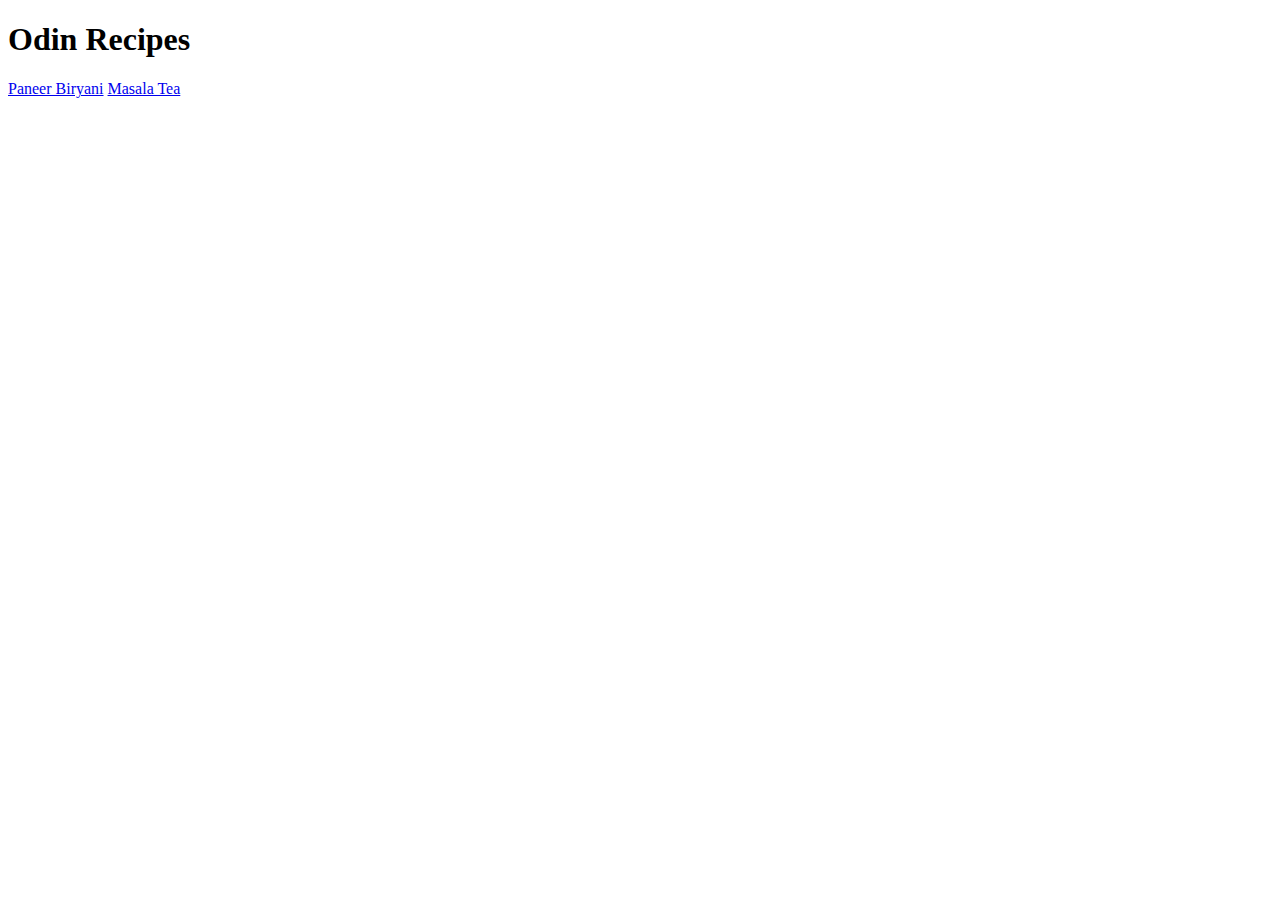
==== index.html @ 1d180afd "Link the second recipe to homepage" ====
<!DOCTYPE html>
<html lang="en">
    <head>
        <meta charset="UTF-8">
        <meta name="viewport" content="width=device-width, initial-scale=1.0">
        <title>Popular Recipes</title>
    </head>
    <body>
        <h1>Odin Recipes</h1>
        <a href="recipes/biryani.html" rel="noopener noreffer">Paneer Biryani</a>
        <a href="recipes/masala_tea.html" rel="noopener noreffer">Masala Tea</a>
    </body>
</html>
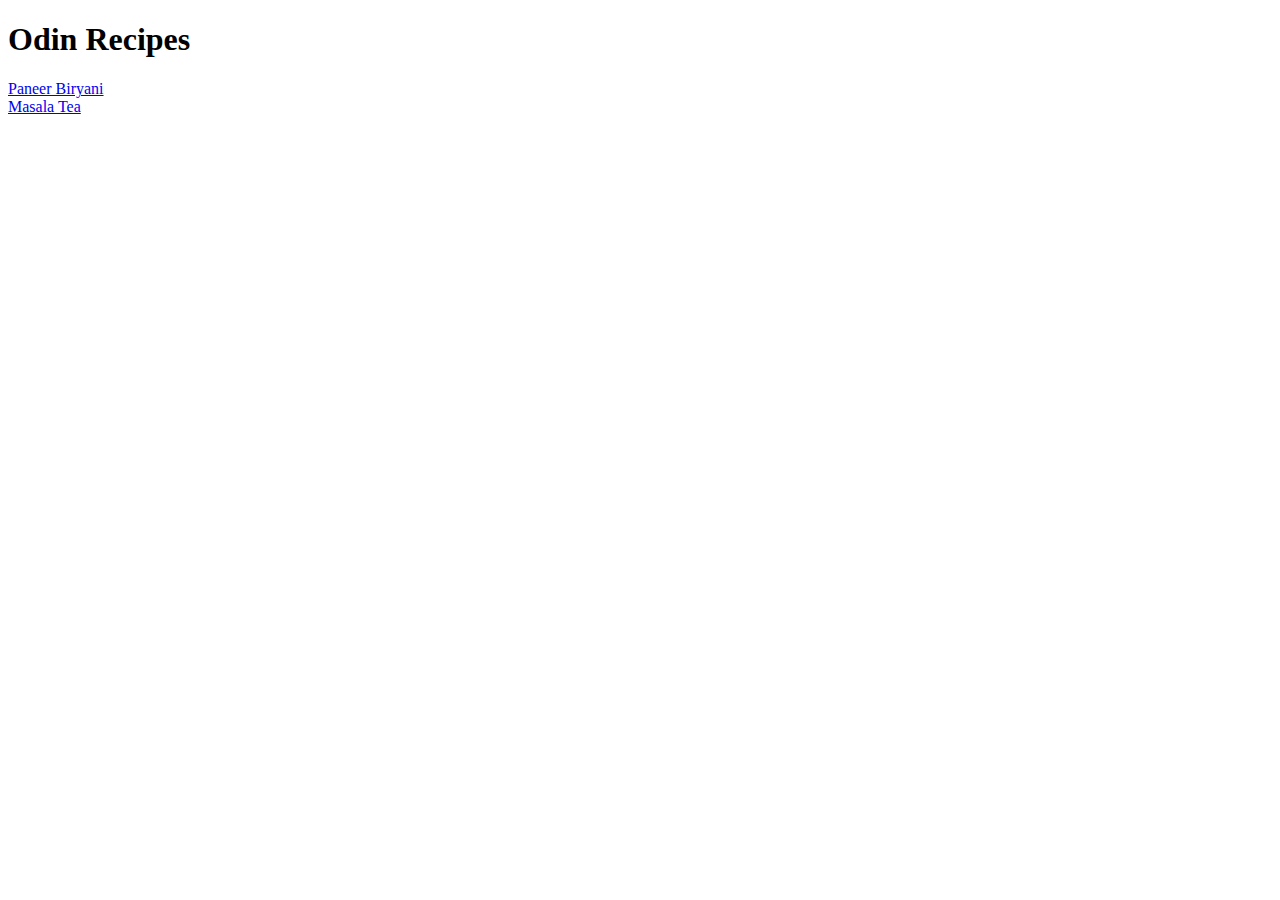
==== commit 9c85f19b: "Add breakine between both links" ====
--- a/index.html
+++ b/index.html
@@ -8,6 +8,7 @@
     <body>
         <h1>Odin Recipes</h1>
         <a href="recipes/biryani.html" rel="noopener noreffer">Paneer Biryani</a>
+        <br>
         <a href="recipes/masala_tea.html" rel="noopener noreffer">Masala Tea</a>
     </body>
 </html>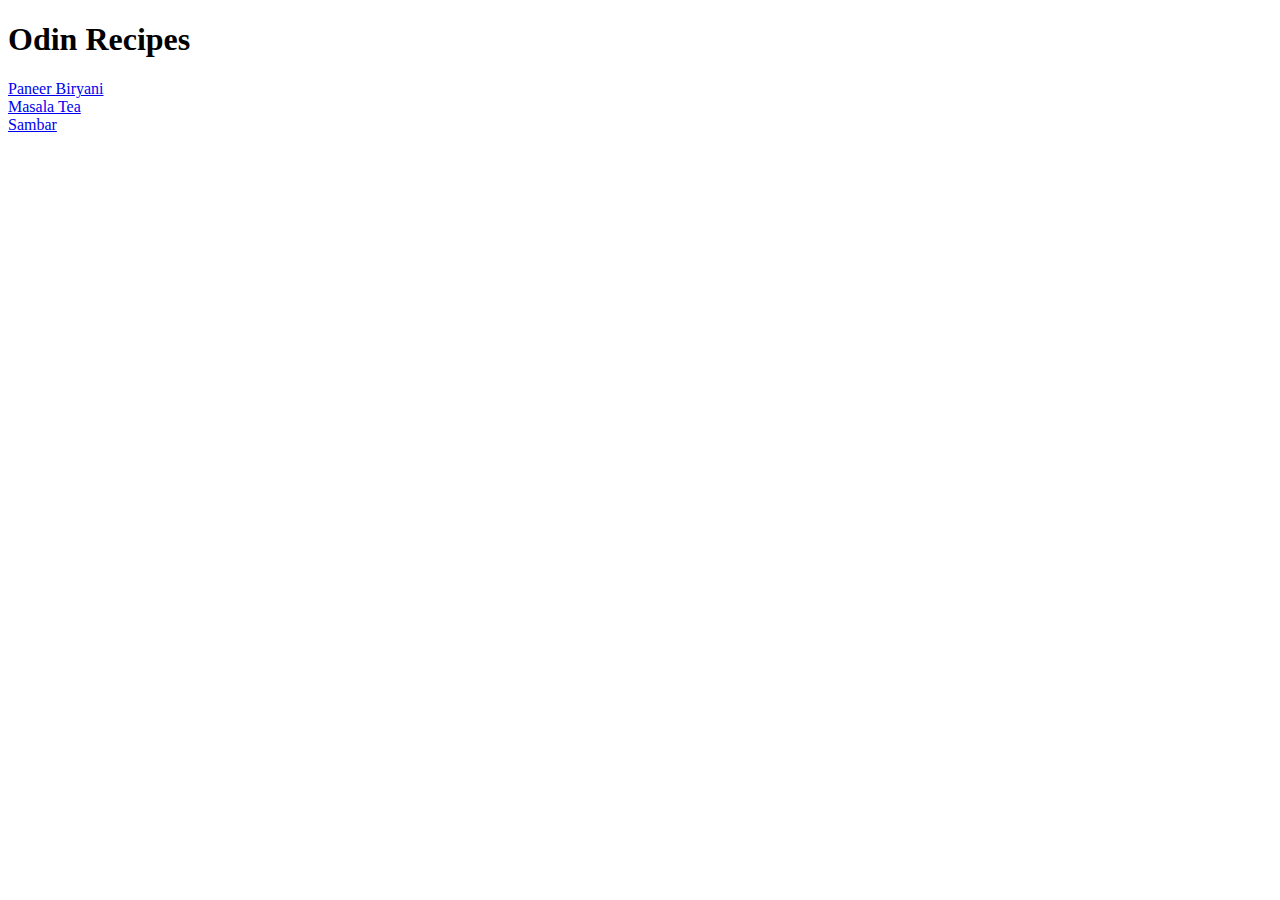
==== commit 0a32894d: "Link sambar.html to index.html, open recipes in new tab" ====
--- a/index.html
+++ b/index.html
@@ -7,8 +7,10 @@
     </head>
     <body>
         <h1>Odin Recipes</h1>
-        <a href="recipes/biryani.html" rel="noopener noreffer">Paneer Biryani</a>
+        <a href="recipes/biryani.html" target="_blank" rel="noopener noreffer" >Paneer Biryani</a>
         <br>
-        <a href="recipes/masala_tea.html" rel="noopener noreffer">Masala Tea</a>
+        <a href="recipes/masala_tea.html" target="_blank" rel="noopener noreffer">Masala Tea</a>
+        <br>
+        <a href="recipes/sambar.html" target="_blank" rel="noopener noreffer">Sambar</a>
     </body>
 </html>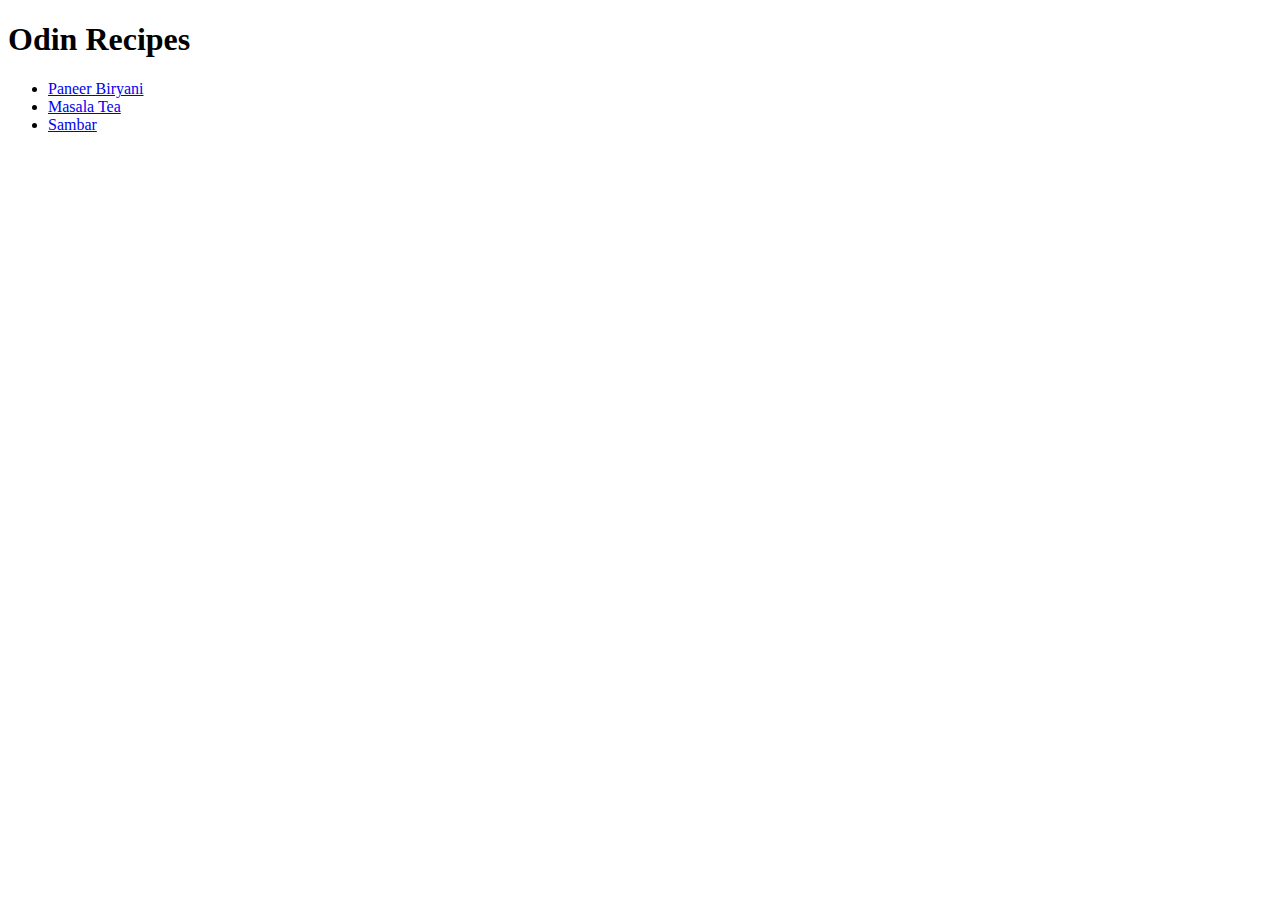
==== commit ee80d18c: "Put links in unordered list" ====
--- a/index.html
+++ b/index.html
@@ -7,10 +7,10 @@
     </head>
     <body>
         <h1>Odin Recipes</h1>
-        <a href="recipes/biryani.html" target="_blank" rel="noopener noreffer" >Paneer Biryani</a>
-        <br>
-        <a href="recipes/masala_tea.html" target="_blank" rel="noopener noreffer">Masala Tea</a>
-        <br>
-        <a href="recipes/sambar.html" target="_blank" rel="noopener noreffer">Sambar</a>
+        <ul>
+            <li><a href="recipes/biryani.html" target="_blank" rel="noopener noreffer" >Paneer Biryani</a></li>
+            <li><a href="recipes/masala_tea.html" target="_blank" rel="noopener noreffer">Masala Tea</a></li>
+            <li><a href="recipes/sambar.html" target="_blank" rel="noopener noreffer">Sambar</a></li>
+        </ul>
     </body>
 </html>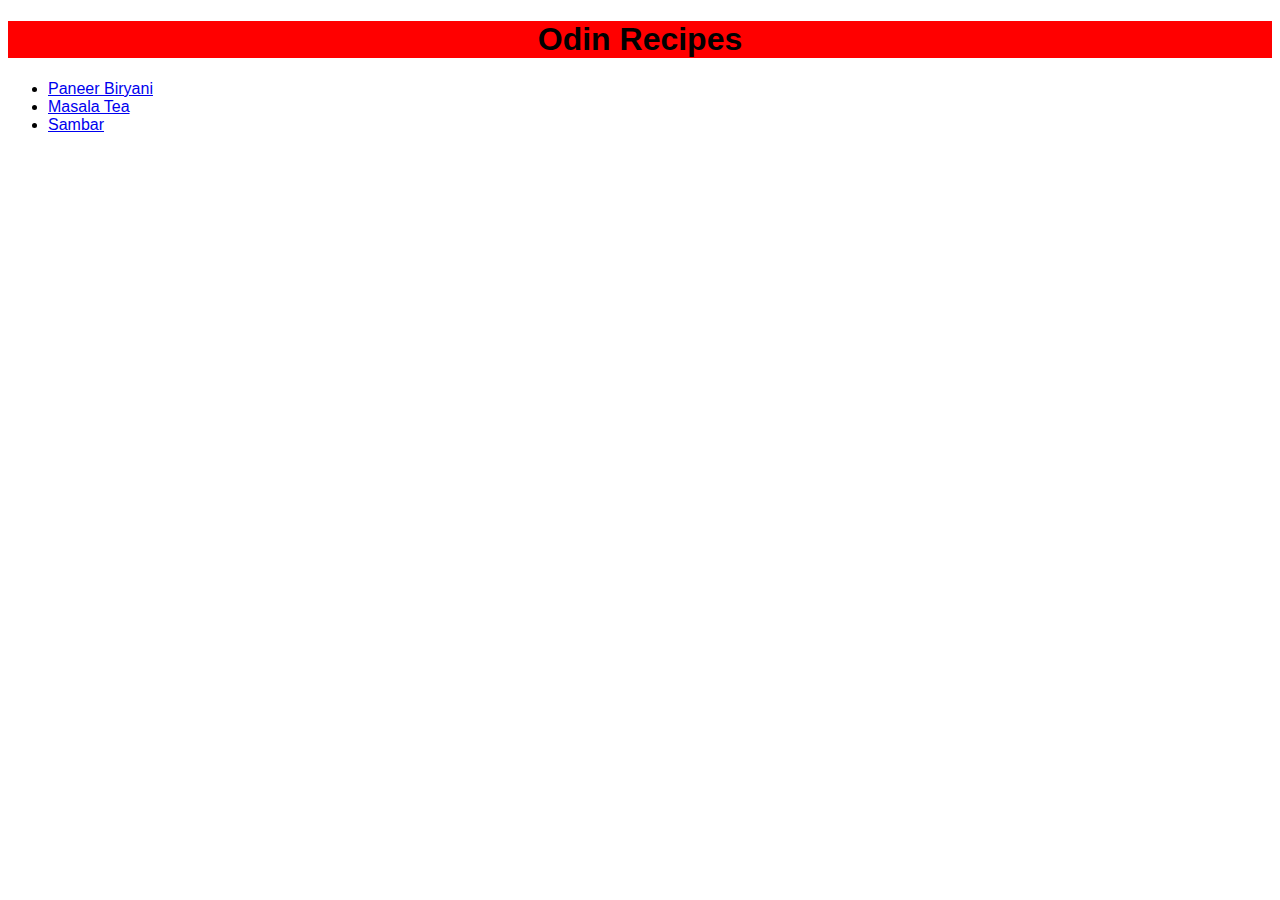
==== commit 73ed79ae: "Add basic css to all pages" ====
--- a/index.html
+++ b/index.html
@@ -4,9 +4,10 @@
         <meta charset="UTF-8">
         <meta name="viewport" content="width=device-width, initial-scale=1.0">
         <title>Popular Recipes</title>
+        <link rel="stylesheet" href="styles.css">
     </head>
     <body>
-        <h1>Odin Recipes</h1>
+        <h1 class="home_heading">Odin Recipes</h1>
         <ul>
             <li><a href="recipes/biryani.html" target="_blank" rel="noopener noreffer" >Paneer Biryani</a></li>
             <li><a href="recipes/masala_tea.html" target="_blank" rel="noopener noreffer">Masala Tea</a></li>
--- a/styles.css
+++ b/styles.css
@@ -0,0 +1,26 @@
+body {
+    font-family:'Franklin Gothic Medium', 'Arial Narrow', Arial, sans-serif
+}
+
+.home_heading {
+    background-color: red;
+}
+
+h1 {
+    background-color: pink;
+    text-align: center;
+}
+
+h2 {
+    background-color: lightblue;
+}
+
+ol {
+    background-color: lightgrey;
+}
+
+img {
+    height: auto;
+    width: 400px;
+    
+}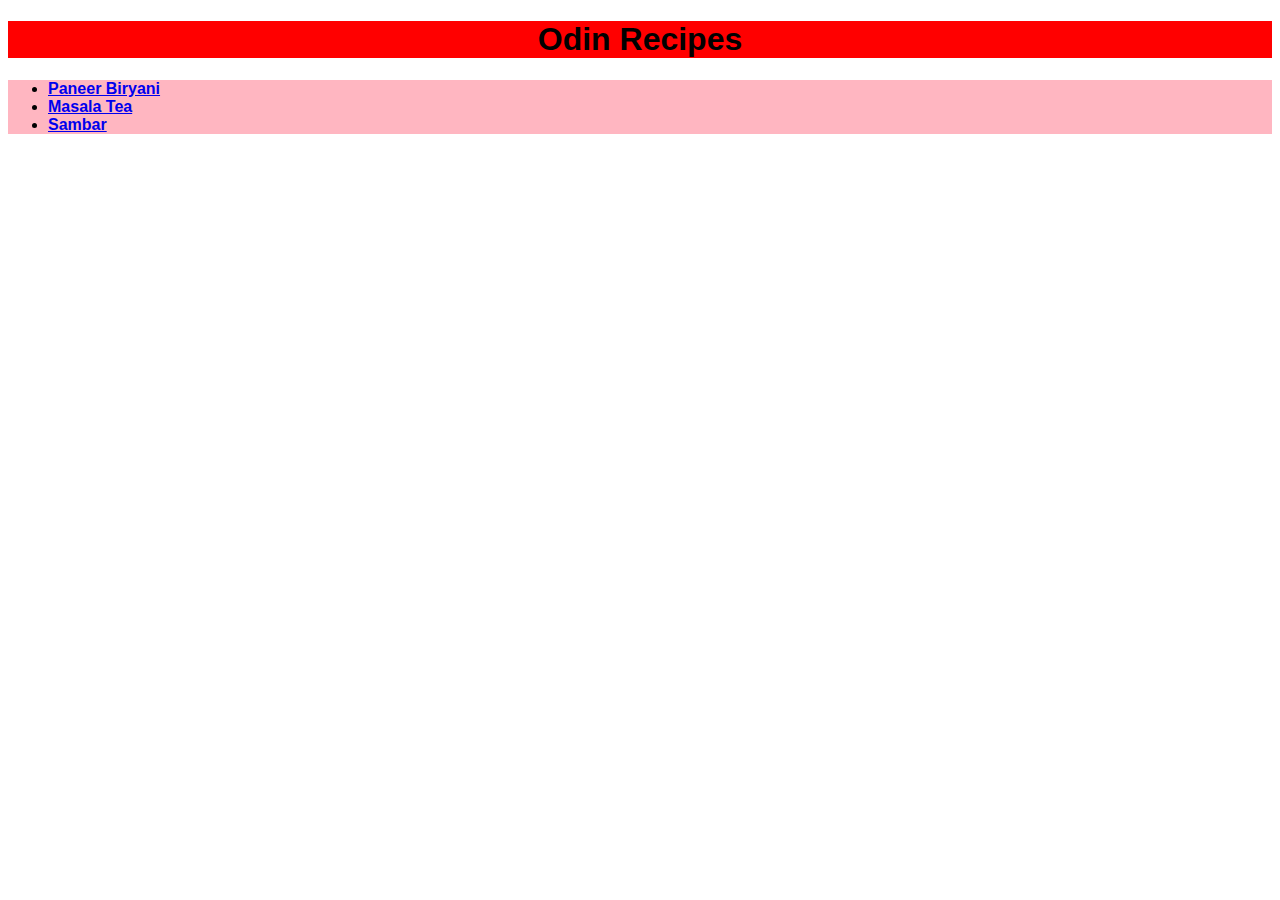
==== commit 6b0e3879: "Add background color to the list of recipes" ====
--- a/index.html
+++ b/index.html
@@ -8,7 +8,7 @@
     </head>
     <body>
         <h1 class="home_heading">Odin Recipes</h1>
-        <ul>
+        <ul class="typ_recipes">
             <li><a href="recipes/biryani.html" target="_blank" rel="noopener noreffer" >Paneer Biryani</a></li>
             <li><a href="recipes/masala_tea.html" target="_blank" rel="noopener noreffer">Masala Tea</a></li>
             <li><a href="recipes/sambar.html" target="_blank" rel="noopener noreffer">Sambar</a></li>
--- a/styles.css
+++ b/styles.css
@@ -16,11 +16,21 @@
 }
 
 ol {
-    background-color: lightgrey;
+    background-color: rgb(223, 213, 195);
 }
 
 img {
     height: auto;
     width: 400px;
-    
+    display: block; 
+    margin-left: auto; 
+    margin-right: auto;
+}
+
+ul {
+    font-weight: 600;
+}
+
+.typ_recipes {
+    background-color: lightpink;
 }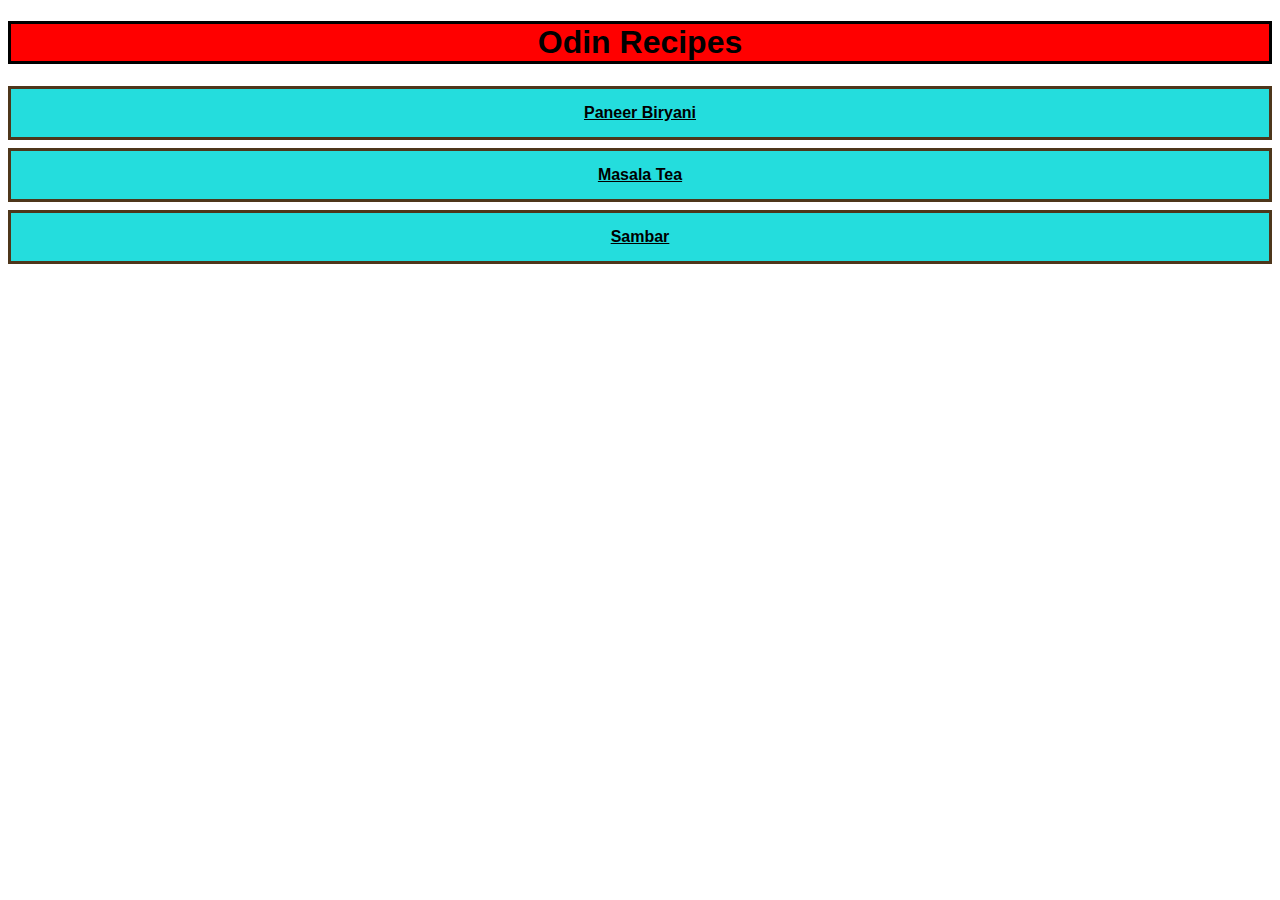
==== commit 61e1af00: "Use box-model to style homepage" ====
--- a/index.html
+++ b/index.html
@@ -13,5 +13,6 @@
             <li><a href="recipes/masala_tea.html" target="_blank" rel="noopener noreffer">Masala Tea</a></li>
             <li><a href="recipes/sambar.html" target="_blank" rel="noopener noreffer">Sambar</a></li>
         </ul>
+        
     </body>
 </html>--- a/styles.css
+++ b/styles.css
@@ -1,9 +1,10 @@
 body {
-    font-family:'Franklin Gothic Medium', 'Arial Narrow', Arial, sans-serif
+    font-family:'Franklin Gothic Medium', 'Arial Narrow', Arial, sans-serif;
 }
 
 .home_heading {
     background-color: red;
+    border: 3px solid black;
 }
 
 h1 {
@@ -29,8 +30,24 @@
 
 ul {
     font-weight: 600;
+   
 }
 
-.typ_recipes {
-    background-color: lightpink;
+
+ul.typ_recipes {
+    list-style-type: none;
+    padding-inline-start: 0;
+    
+}
+
+.typ_recipes li {
+    margin-bottom: 8px;
+    list-style-type: none;
+    border: 3px solid rgb(78, 54, 27);
+    text-align: center;
+    padding: 15px;
+    background-color: rgb(36, 221, 221);
+}
+li a {
+    color: black;
 }